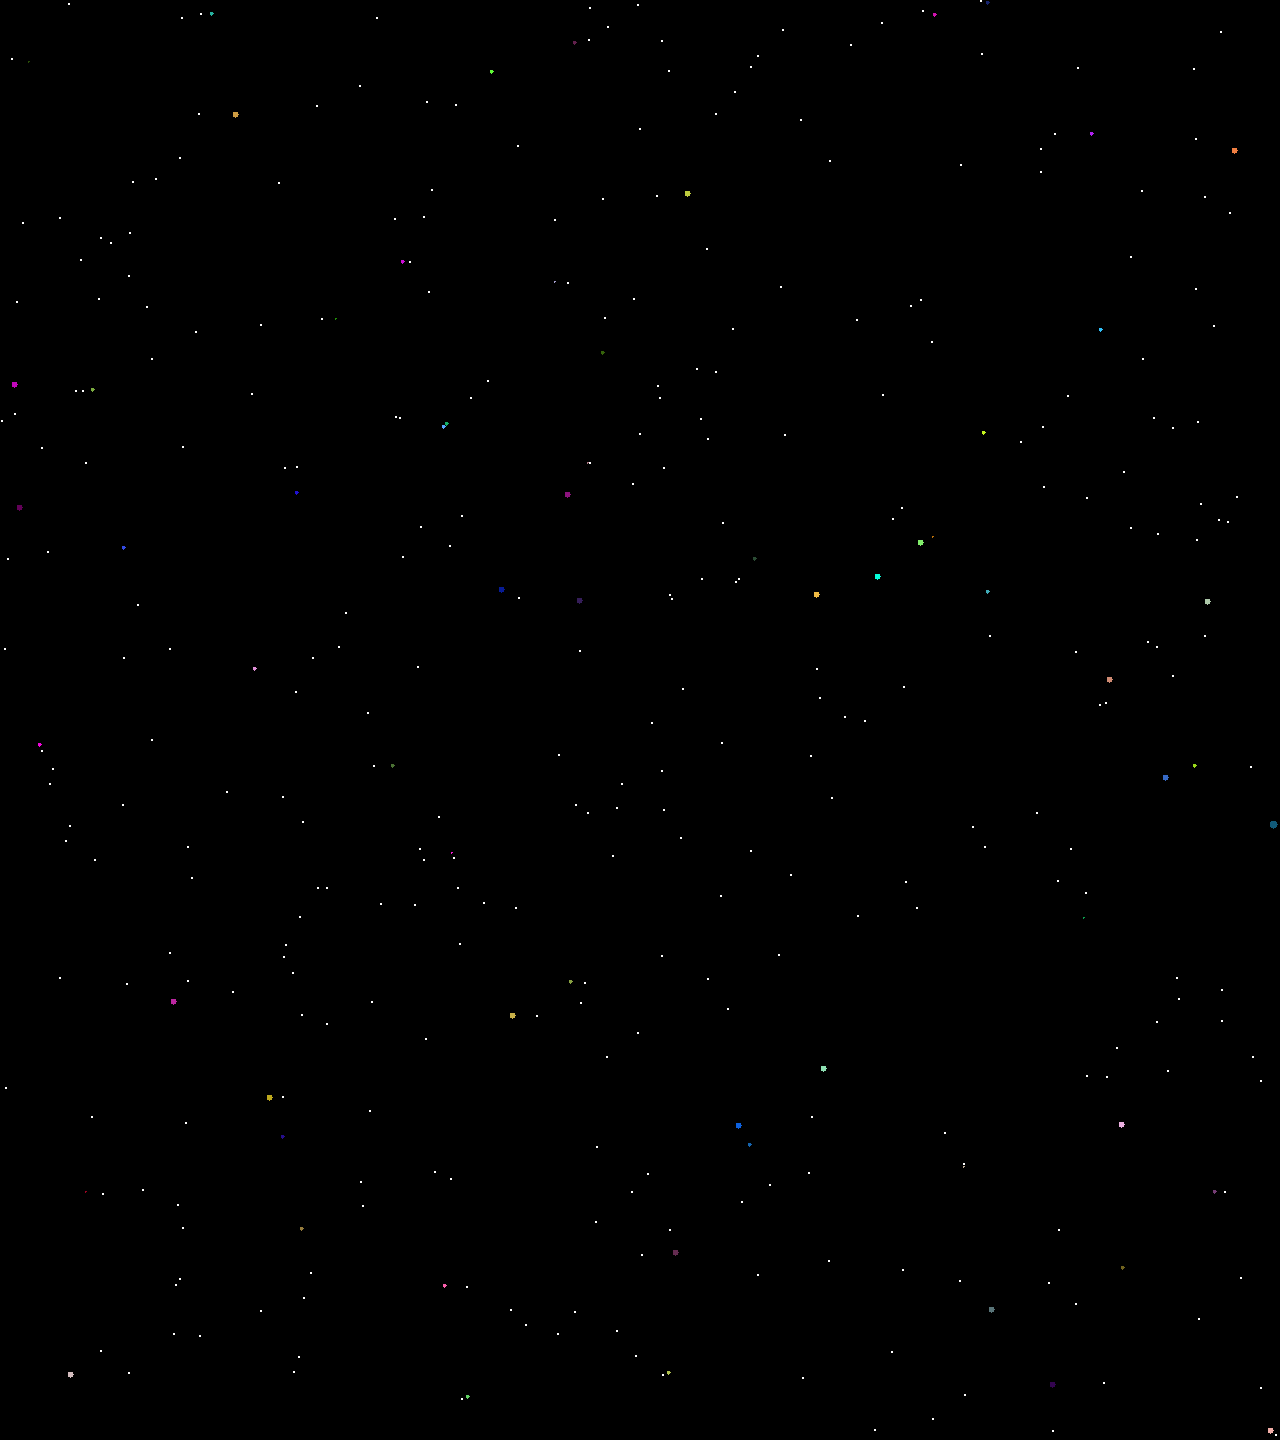
==== web/index.html @ e0428d84 "Upload" ====
<!doctypehtml><html lang=en><head><meta charset=UTF-8><meta content="IE=edge"http-equiv=X-UA-Compatible><meta content="width=device-width,initial-scale=1"name=viewport><title>Bouncing Square Demo</title><meta content="Just a simple demo of a bouncing square. Made with SDL2 and Emscripten."name=description><meta content=https://github.com/jackkimmins/Bouncing-Square-Demo property=og:url><link href=style.css rel=stylesheet></head><body><div class=emscripten><canvas class=emscripten id=canvas oncontextmenu=event.preventDefault() tabindex=-1></canvas></div><script>var Module={preRun:[],postRun:[],print:function(e){arguments.length>1&&(e=Array.prototype.slice.call(arguments).join(" ")),console.log(e)},canvas:(()=>{const e=document.getElementById("canvas");return e.addEventListener("webglcontextlost",(e=>{alert("WebGL context lost. You will need to reload the page."),e.preventDefault()}),!1),e})()};window.onerror=e=>{console.error(e)}</script><script async src=index.js></script></body></html>
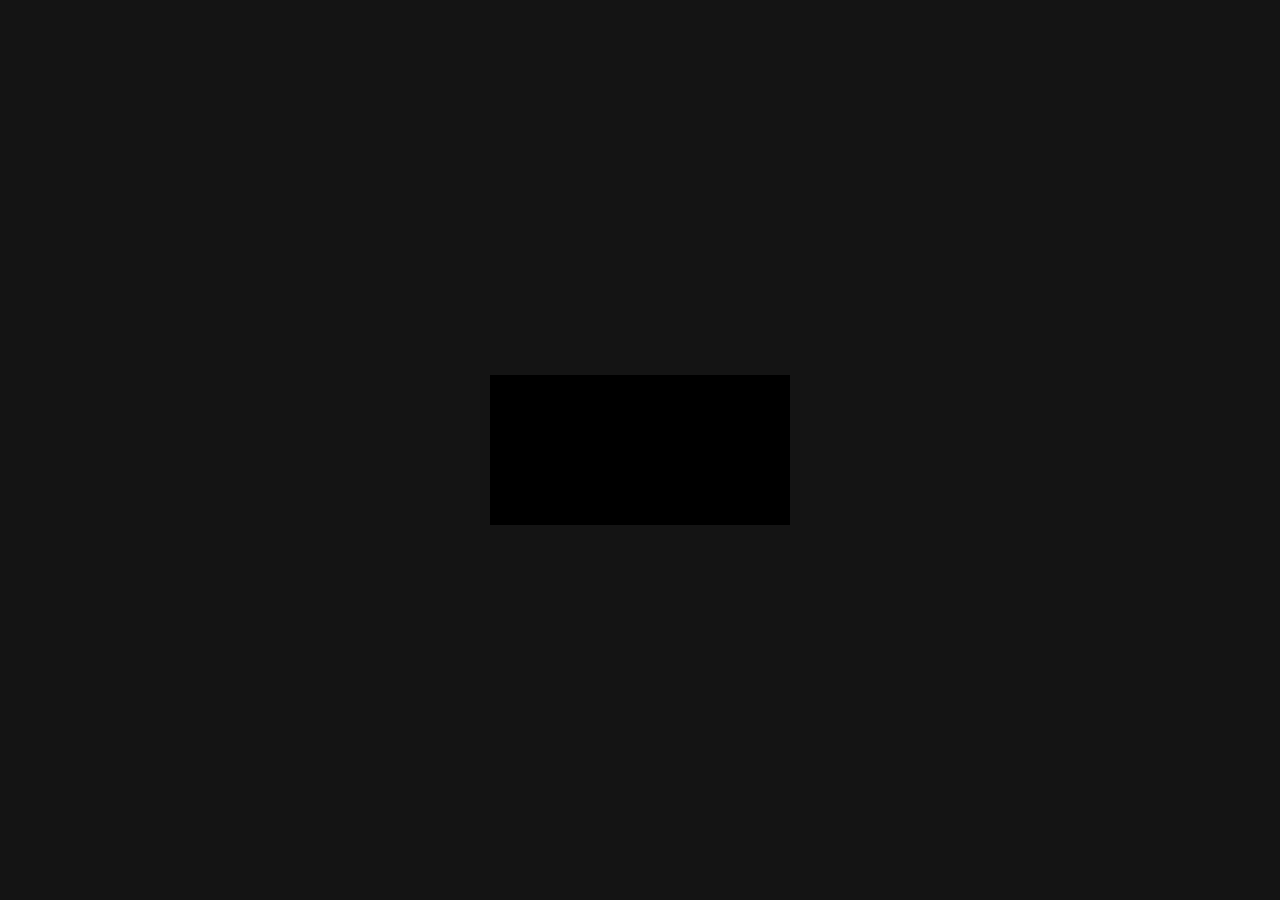
==== commit 8bf2f7a9: "Updated the pathfinding" ====
--- a/web/index.html
+++ b/web/index.html
@@ -1 +1 @@
-<!doctypehtml><html lang=en><head><meta charset=UTF-8><meta content="IE=edge"http-equiv=X-UA-Compatible><meta content="width=device-width,initial-scale=1"name=viewport><title>Bouncing Square Demo</title><meta content="Just a simple demo of a bouncing square. Made with SDL2 and Emscripten."name=description><meta content=https://github.com/jackkimmins/Bouncing-Square-Demo property=og:url><link href=style.css rel=stylesheet></head><body><div class=emscripten><canvas class=emscripten id=canvas oncontextmenu=event.preventDefault() tabindex=-1></canvas></div><script>var Module={preRun:[],postRun:[],print:function(e){arguments.length>1&&(e=Array.prototype.slice.call(arguments).join(" ")),console.log(e)},canvas:(()=>{const e=document.getElementById("canvas");return e.addEventListener("webglcontextlost",(e=>{alert("WebGL context lost. You will need to reload the page."),e.preventDefault()}),!1),e})()};window.onerror=e=>{console.error(e)}</script><script async src=index.js></script></body></html>+<!doctypehtml><html lang=en><head><meta charset=UTF-8><meta content="IE=edge"http-equiv=X-UA-Compatible><meta content="width=device-width,initial-scale=1"name=viewport><title>Entity Contiuum</title><meta content="A simulation of life."name=description><meta content=https://github.com/jackkimmins/Entity-Continuum property=og:url><link href=style.css rel=stylesheet></head><body><div class=emscripten><canvas class=emscripten id=canvas oncontextmenu=event.preventDefault() tabindex=-1></canvas></div><script>var Module={preRun:[],postRun:[],print:function(e){arguments.length>1&&(e=Array.prototype.slice.call(arguments).join(" ")),console.log(e)},canvas:(()=>{const e=document.getElementById("canvas");return e.addEventListener("webglcontextlost",(e=>{alert("WebGL context lost. You will need to reload the page."),e.preventDefault()}),!1),e})()};window.onerror=e=>{console.error(e)}</script><script async src=index.js></script></body></html>
